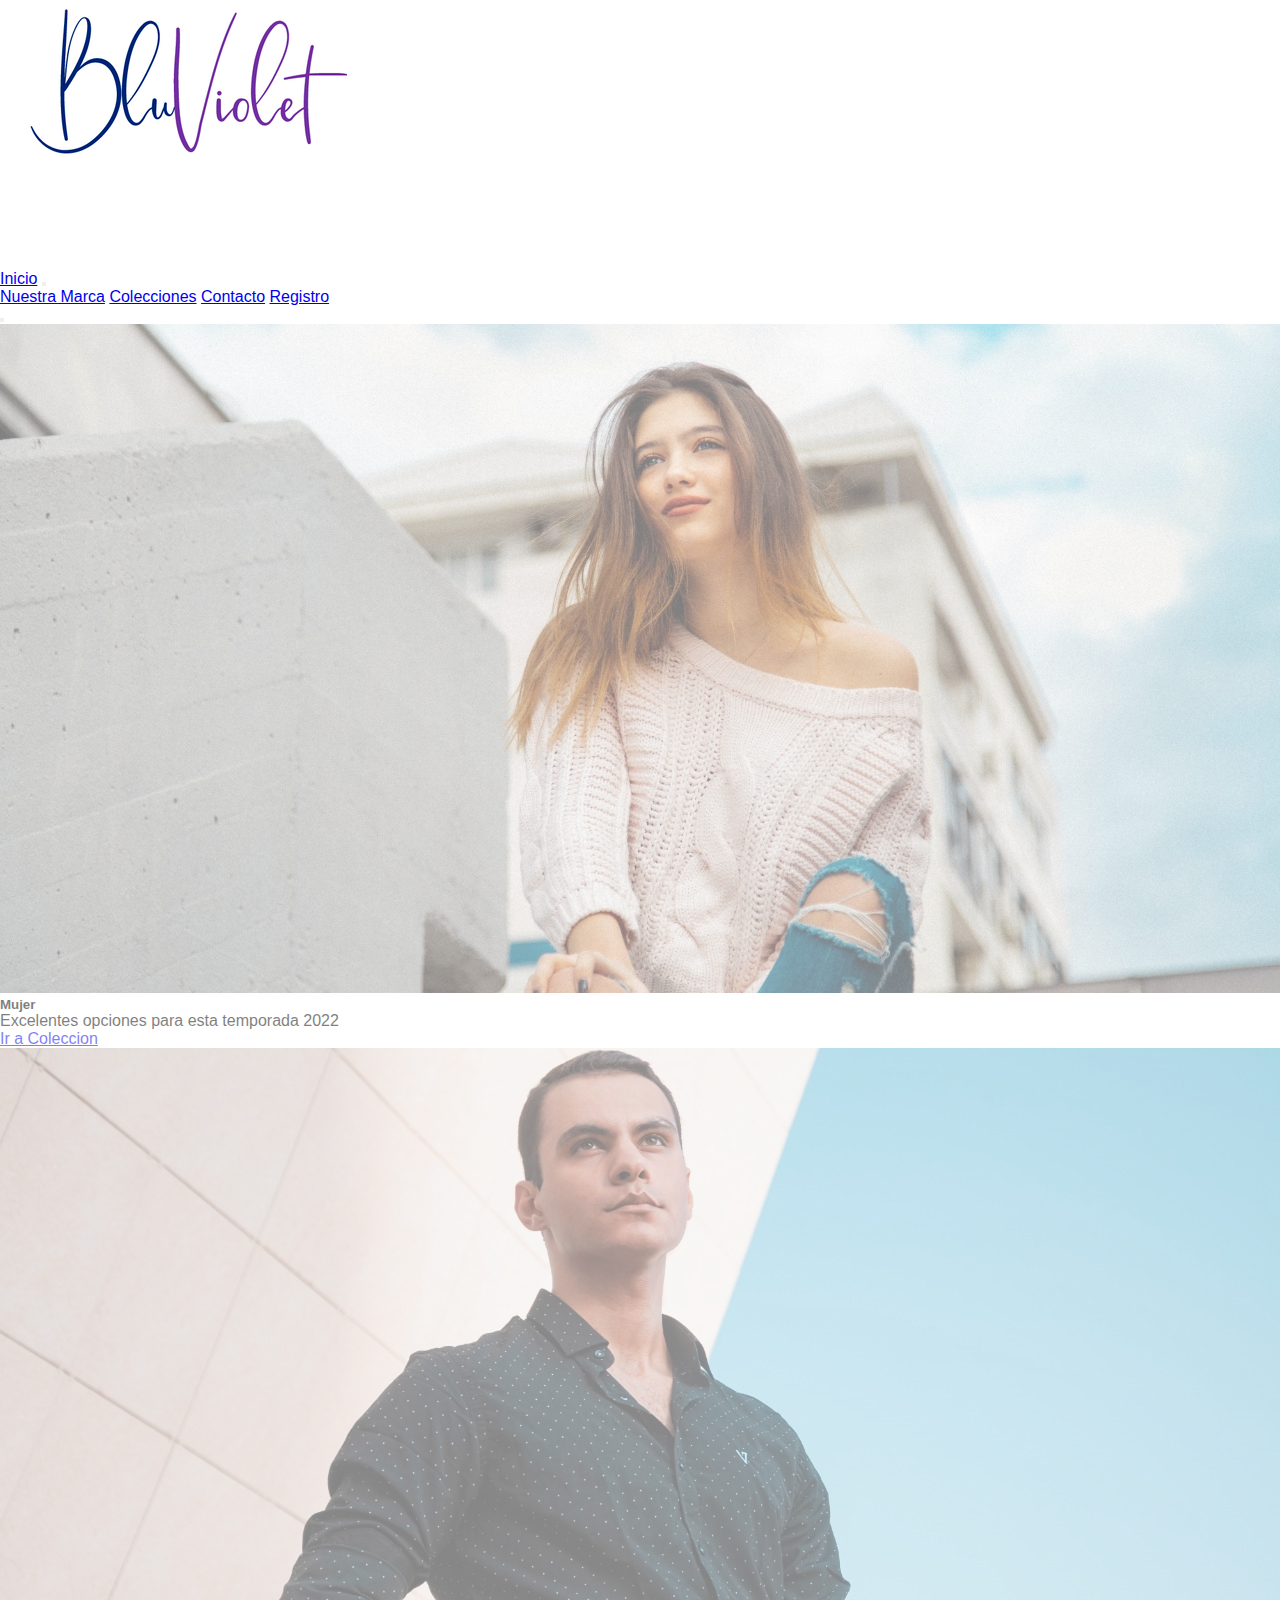
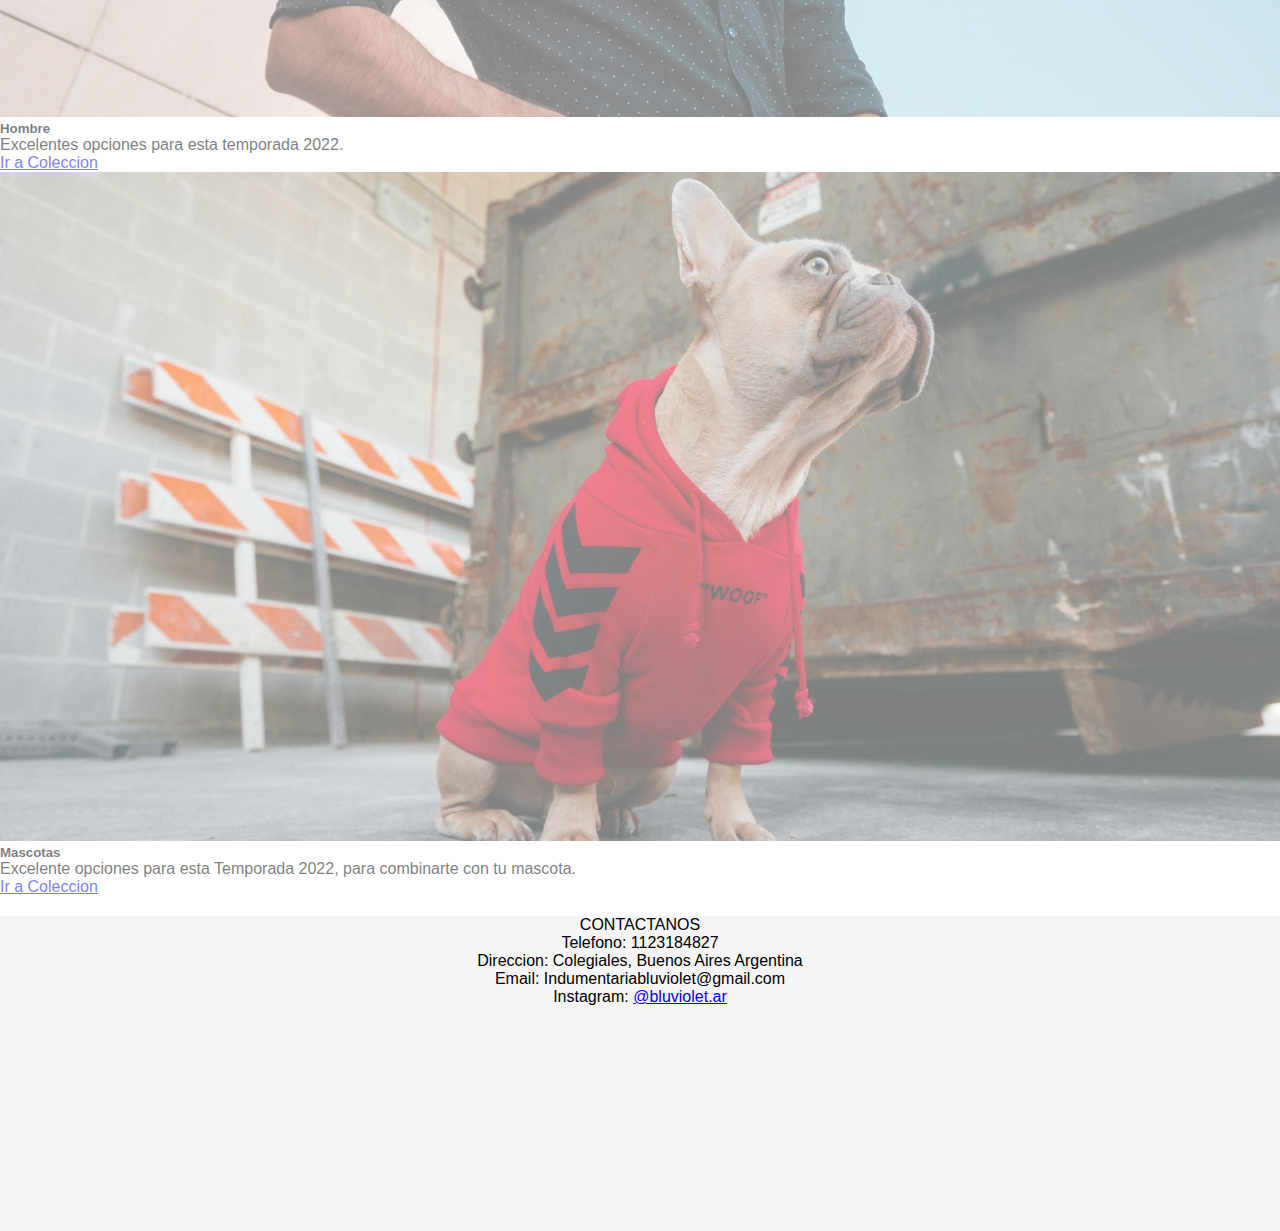
==== pages/colecciones.html @ 6a71fd99 "correcion" ====
<!DOCTYPE html>
<html lang="es">
  <head>
    <meta charset="UTF-8" />
    <meta http-equiv="X-UA-Compatible" content="IE=edge" />
    <meta name="viewport" content="width=device-width, initial-scale=1.0" />
    <title>Indumentaria Bluviolet</title>
    <link rel="shortcut icon" href="images/izquierda.png" />
    <link rel="preconnect" href="https://fonts.googleapis.com" />
    <link rel="preconnect" href="https://fonts.gstatic.com" crossorigin />
    <link
      href="https://fonts.googleapis.com/css2?family=Poppins:wght@300;400;700&display=swap"
      rel="stylesheet"
    />
    <link href="https://cdn.jsdelivr.net/npm/bootstrap@5.1.3/dist/css/bootstrap.min.css"
    rel="stylesheet" integrity="sha384-1BmE4kWBq78iYhFldvKuhfTAU6auU8tT94WrHftjDbrCEXSU1oBoqyl2QvZ6jIW3" 
    crossorigin="anonymous">
    <script src="https://cdn.jsdelivr.net/npm/bootstrap@5.1.3/dist/js/bootstrap.bundle.min.js" 
  integrity="sha384-ka7Sk0Gln4gmtz2MlQnikT1wXgYsOg+OMhuP+IlRH9sENBO0LRn5q+8nbTov4+1p" 
  crossorigin="anonymous"></script>
    <link rel="stylesheet" href="../css/style.css" />
   <script src="js/bootstrap.bundle.min.js"></script>
  </head>

  <body>
    <header class="header">
      <img class="img-logo" src="../images/izquierda.png" alt="logo" />
    </header>
    <nav class="navbar navbar-expand-lg navbar-light bg-light">
      <div class="container-fluid">
        <a class="navbar-brand" href="../index.html">Inicio</a>
        <button
          class="navbar-toggler"
          type="button"
          data-bs-toggle="collapse"
          data-bs-target="#navbarNavAltMarkup"
          aria-controls="navbarNavAltMarkup"
          aria-expanded="false"
          aria-label="Toggle navigation"
        >
          <span class="navbar-toggler-icon"></span>
        </button>
        <div class="collapse navbar-collapse" id="navbarNavAltMarkup">
          <div class="navbar-nav">
            <a class="nav-link active" aria-current="page" href="marca.html"
              >Nuestra Marca</a
            >
            <a
              class="nav-link active"
              aria-current="page"
              href="colecciones.html"
              >Colecciones</a
            >
            <a class="nav-link active" aria-current="page" href="contacto.html"
              >Contacto</a
            >
            <a class="nav-link active" aria-current="page" href="registro.html"
              >Registro</a
            >
          </div>
        </div>
      </div>
    </nav>
   
<div
id="carouselMultiItemExample"
class="carousel slide carousel-dark text-center"
data-mdb-ride="carousel"
>

<div class="d-flex justify-content-center mb-4">
  <button
    class="carousel-control-prev position-relative"
    type="button"
    data-mdb-target="#carouselMultiItemExample"
    data-mdb-slide="prev"
  >
    
</div>

<div class="carousel-inner py-4">

  <div class="carousel-item active">
    <div class="container">
      <div class="row">
        <div class="col-lg-4">
          <div class="card">
            <img
              src="../images/coleccion1.jpg"
              class="card-img-top"
              alt="Waterfall"
            />
            <div class="card-body">
              <h5 class="card-title">Mujer</h5>
              <p class="card-text">
                Excelentes opciones para esta temporada 2022
              </p>
              <a  href="indumentaria.html" class="btn btn-primary">Ir a Coleccion</a>
            </div>
          </div>
        </div>

        <div class="col-lg-4  d-lg-block">
          <div class="card">
            <img
              src="../images/coleccion2.jpg"
              class="card-img-top"
              alt="Sunset Over the Sea"
            />
            <div class="card-body">
              <h5 class="card-title">Hombre</h5>
              <p class="card-text">
                Excelentes opciones para esta temporada 2022.
              </p>
              <a href="indumentaria.html" class="btn btn-primary">Ir a Coleccion</a>
            </div>
          </div>
        </div>

        <div class="col-lg-4  d-lg-block">
          <div class="card">
            <img
              src="../images/coleccion3.jpg"
              class="card-img-top"
              alt="Sunset over the Sea"
            />
            <div class="card-body">
              <h5 class="card-title">Mascotas</h5>
              <p class="card-text">
                Excelente opciones para esta Temporada 2022, para combinarte con tu mascota.
              </p>
              <a href="indumentaria.html" class="btn btn-primary">Ir a Coleccion</a>
            </div>
          </div>
        </div>
      </div>
    </div>
  </div> 
</div>
<footer class="footer">
      <p>CONTACTANOS</p>
      <p>Telefono: 1123184827</p>
      <p>Direccion: Colegiales, Buenos Aires Argentina</p>
      <p>Email: Indumentariabluviolet@gmail.com</p>
      <p>
        Instagram:
        <a href="https://www.instagram.com/bluviolet.ar/?hl=es-la"
          >@bluviolet.ar</a
        >
      </p>
    </footer>
  </body>
</html>
---- css/style.css ----
* {
        margin: 0;
        padding: 0;
        box-sizing: border-box;
      }
      
      body {
        font-family: "comfortaa", sans-serif;
        
      }
      
      .header {
        height: 30vh;
        padding: 0 20px;
      }
      .rounded1{
          max-width: 100%;
          height: auto;
        }
      
      .footer {
        width: 100%;
        background-color: #f5f5f5;
        height: 35vh;
        display: flex;
        flex-direction: column;
        align-items: center;
        margin-top: 20px;
      }
      .container {
        width: 100%;
      }
      .map-container-6 {
        overflow: hidden;
        padding-bottom: 56.25%;
        position: relative;
        height: 0;
      }
      .map-container-6 iframe {
        left: 0;
        top: 0;
        height: 100%;
        width: 100%;
        position: absolute;
      }
      
      .nav-link:hover{
       
        transform: scaleY(2.2); 
      }
      
      .card {
        opacity: 0.5;
      }
      .card:hover {
        transform: scaleY(1.2);
        opacity: 1.0;
      }
    
      /* Colecciones responsive*/
      
       div.gallery {
              border: 1px solid #ccc;
            }
            
            div.gallery:hover {
              border: 1px solid #777;
            }
            
            div.gallery img {
              width: 100%;
              height: auto;
            }
            
            div.desc {
              padding: 15px;
              text-align: center;
            }
            
            * {
              box-sizing: border-box;
            }
            
            .responsive {
              padding: 0 6px;
             width: 24.99999%;
             
            }
            
            @media only screen and (max-width: 700px) {
              .responsive {
                width: 49.99999%;
                margin: 6px 0;
              }
            }
            
            @media only screen and (max-width: 500px) {
              .responsive {
                width: 100%;
              }
            }
            
            .clearfix:after {
              content: "";
              display: table;
              clear: both;
            }
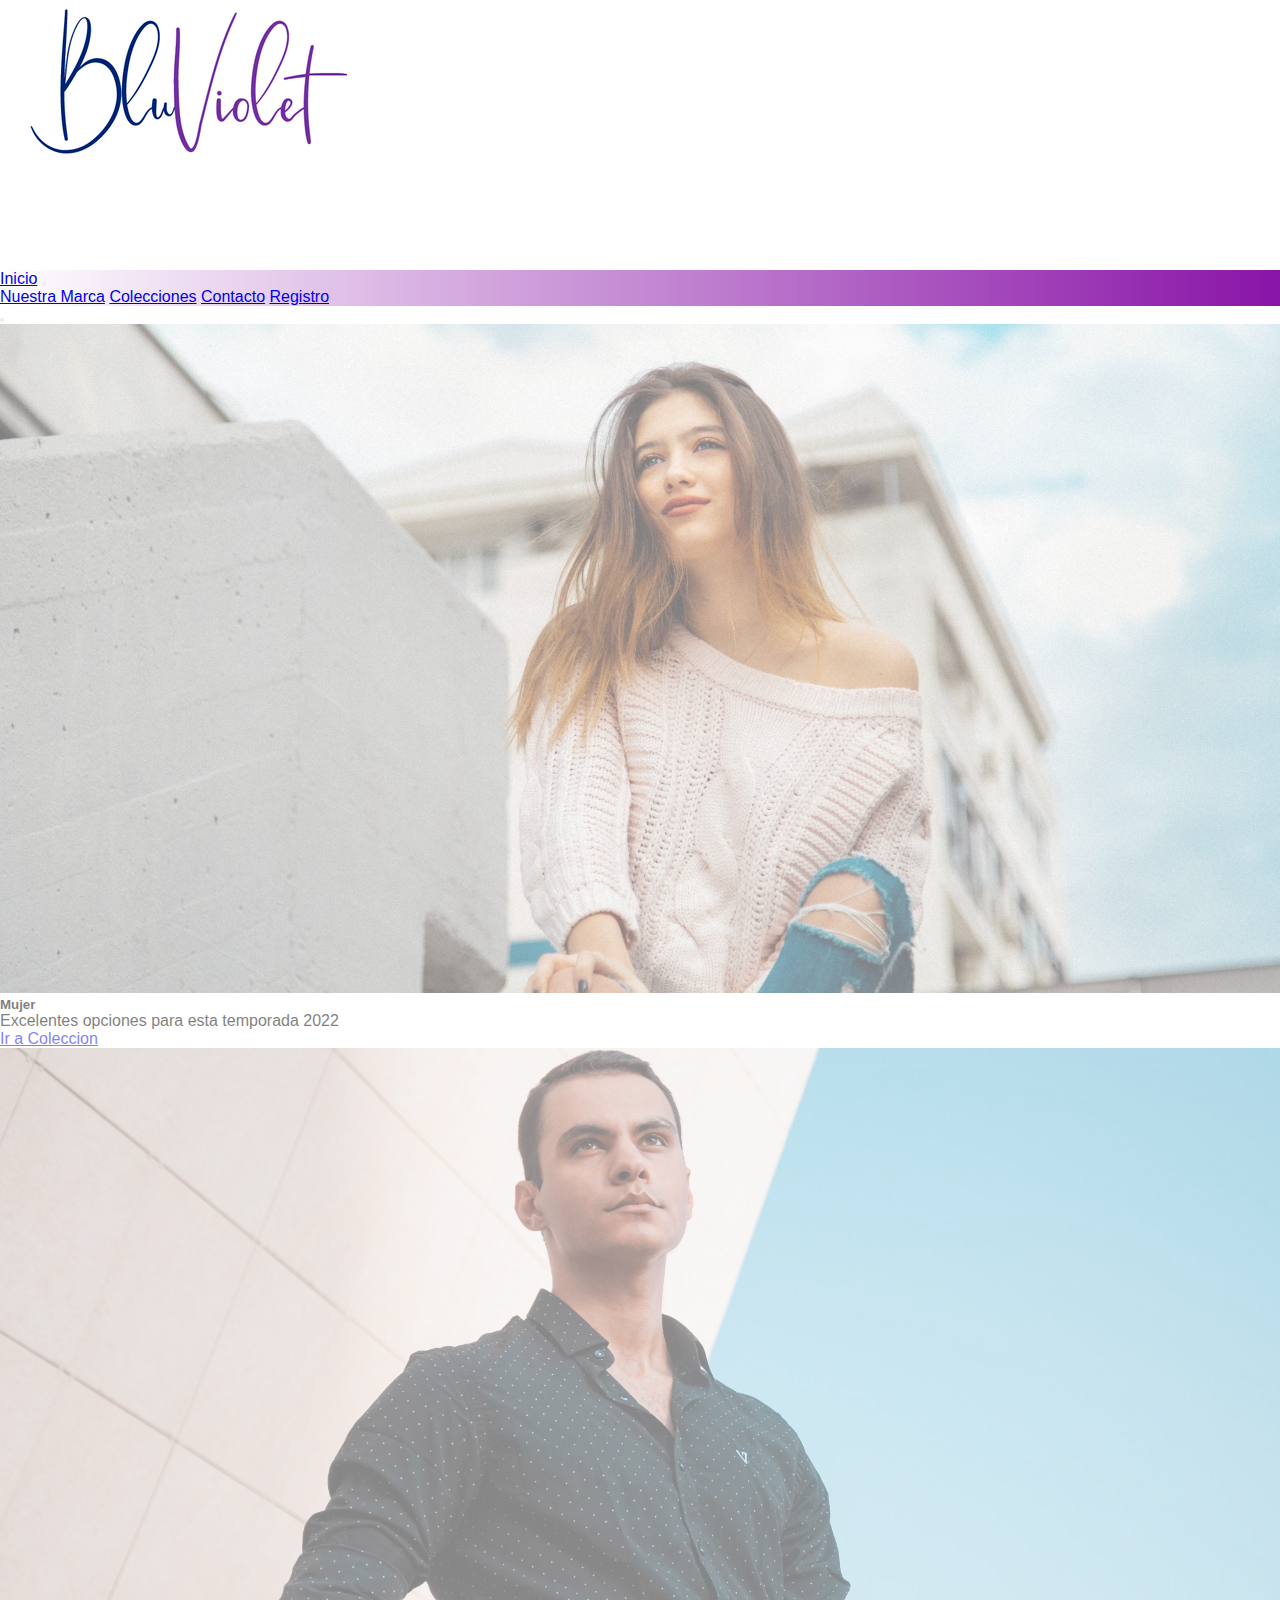
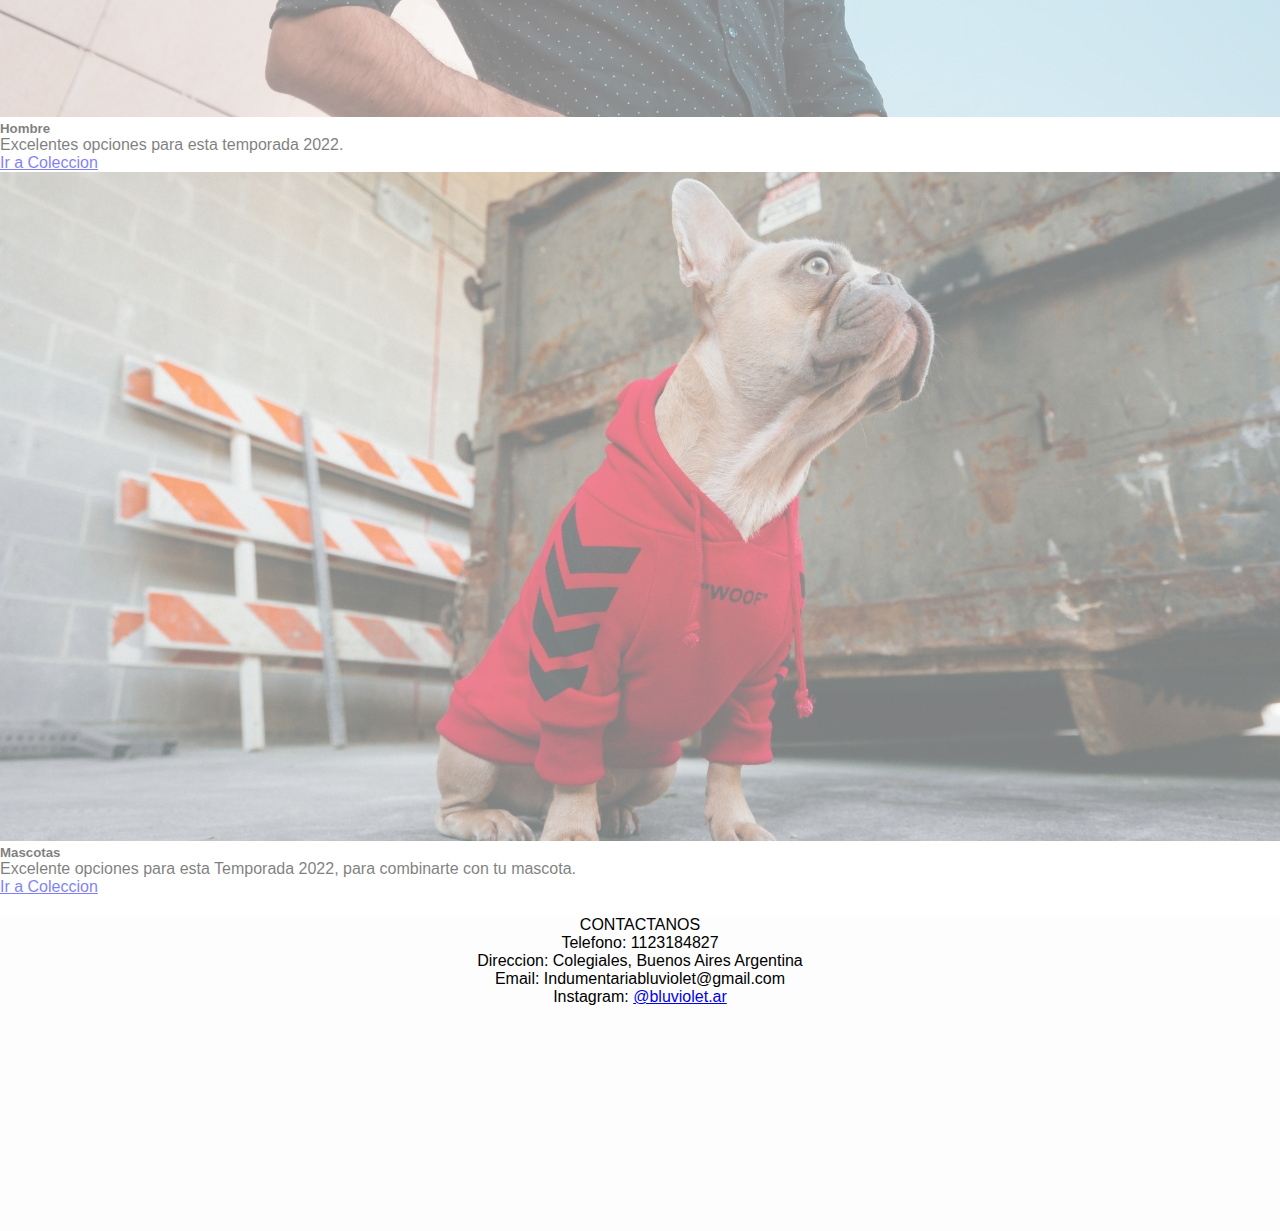
==== commit 530d841b: "correcion3" ====
--- a/pages/colecciones.html
+++ b/pages/colecciones.html
@@ -8,18 +8,7 @@
     <link rel="shortcut icon" href="images/izquierda.png" />
     <link rel="preconnect" href="https://fonts.googleapis.com" />
     <link rel="preconnect" href="https://fonts.gstatic.com" crossorigin />
-    <link
-      href="https://fonts.googleapis.com/css2?family=Poppins:wght@300;400;700&display=swap"
-      rel="stylesheet"
-    />
-    <link href="https://cdn.jsdelivr.net/npm/bootstrap@5.1.3/dist/css/bootstrap.min.css"
-    rel="stylesheet" integrity="sha384-1BmE4kWBq78iYhFldvKuhfTAU6auU8tT94WrHftjDbrCEXSU1oBoqyl2QvZ6jIW3" 
-    crossorigin="anonymous">
-    <script src="https://cdn.jsdelivr.net/npm/bootstrap@5.1.3/dist/js/bootstrap.bundle.min.js" 
-  integrity="sha384-ka7Sk0Gln4gmtz2MlQnikT1wXgYsOg+OMhuP+IlRH9sENBO0LRn5q+8nbTov4+1p" 
-  crossorigin="anonymous"></script>
-    <link rel="stylesheet" href="../css/style.css" />
-   <script src="js/bootstrap.bundle.min.js"></script>
+    
   </head>
 
   <body>
@@ -137,6 +126,18 @@
     </div>
   </div> 
 </div>
+<link
+href="https://fonts.googleapis.com/css2?family=Poppins:wght@300;400;700&display=swap"
+rel="stylesheet"
+/>
+<link href="https://cdn.jsdelivr.net/npm/bootstrap@5.1.3/dist/css/bootstrap.min.css"
+rel="stylesheet" integrity="sha384-1BmE4kWBq78iYhFldvKuhfTAU6auU8tT94WrHftjDbrCEXSU1oBoqyl2QvZ6jIW3" 
+crossorigin="anonymous">
+<script src="https://cdn.jsdelivr.net/npm/bootstrap@5.1.3/dist/js/bootstrap.bundle.min.js" 
+integrity="sha384-ka7Sk0Gln4gmtz2MlQnikT1wXgYsOg+OMhuP+IlRH9sENBO0LRn5q+8nbTov4+1p" 
+crossorigin="anonymous"></script>
+<link rel="stylesheet" href="../css/style.css" />
+<script src="js/bootstrap.bundle.min.js"></script>
 <footer class="footer">
       <p>CONTACTANOS</p>
       <p>Telefono: 1123184827</p>
@@ -149,5 +150,6 @@
         >
       </p>
     </footer>
+   
   </body>
 </html>
--- a/css/style.css
+++ b/css/style.css
@@ -20,7 +20,7 @@
       
       .footer {
         width: 100%;
-        background-color: #f5f5f5;
+        background-color: #fdfdfd;
         height: 35vh;
         display: flex;
         flex-direction: column;
@@ -43,12 +43,26 @@
         width: 100%;
         position: absolute;
       }
-      
+      .navbar{
+ background: linear-gradient(to right, rgba(107, 11, 102, 0), rgb(137, 20, 167));
+}
+.btn:hover{
+        background: linear-gradient(to right, rgba(107, 11, 102, 0), rgb(137, 20, 167));
+       }
+  .rounded{
+        width: 300px;
+        height: 300px;
+        position: relative;
+  }
+       
       .nav-link:hover{
        
         transform: scaleY(2.2); 
       }
-      
+      .navbar-brand:hover{
+       
+        transform: scaleY(2.2); 
+      }
       .card {
         opacity: 0.5;
       }
@@ -104,4 +118,44 @@
               content: "";
               display: table;
               clear: both;
-            }+            }
+        /*indumentaria */
+        .container1 {
+        position: relative;
+        width: 50%;
+      }
+      
+      .image {
+        display: block;
+        width: 100%;
+        height: auto;
+        position: center;
+      }
+      
+      .overlay {
+        position: absolute;
+        bottom: 0;
+        left: 0;
+        right: 0;
+        background-color: #742797;
+        overflow: hidden;
+        width: 100%;
+        height: 0;
+        transition: .5s ease;
+      }
+      
+      .container1:hover .overlay {
+        height: 100%;
+      }
+      
+      .text {
+        white-space: nowrap; 
+        color: white;
+        font-size: 20px;
+        position: absolute;
+        overflow: hidden;
+        top: 50%;
+        left: 50%;
+        transform: translate(-50%, -50%);
+        -ms-transform: translate(-50%, -50%);
+      }